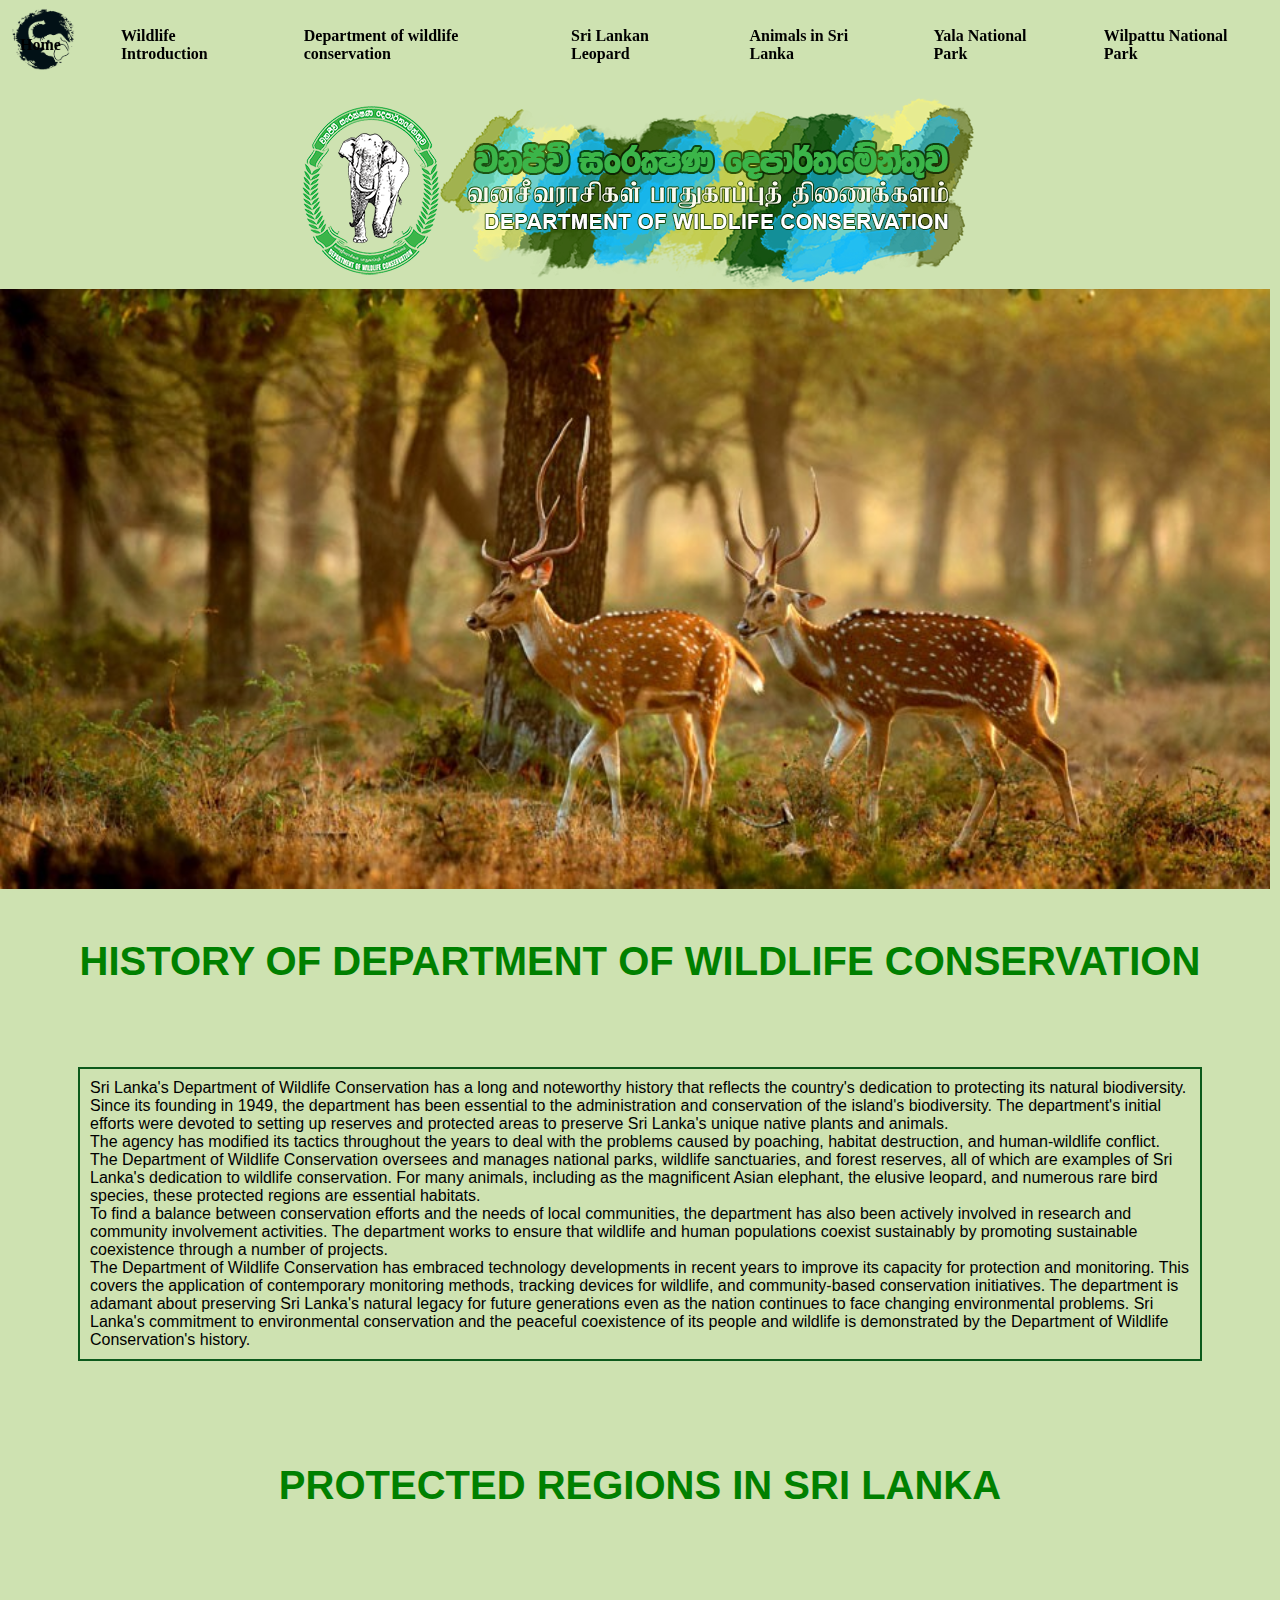
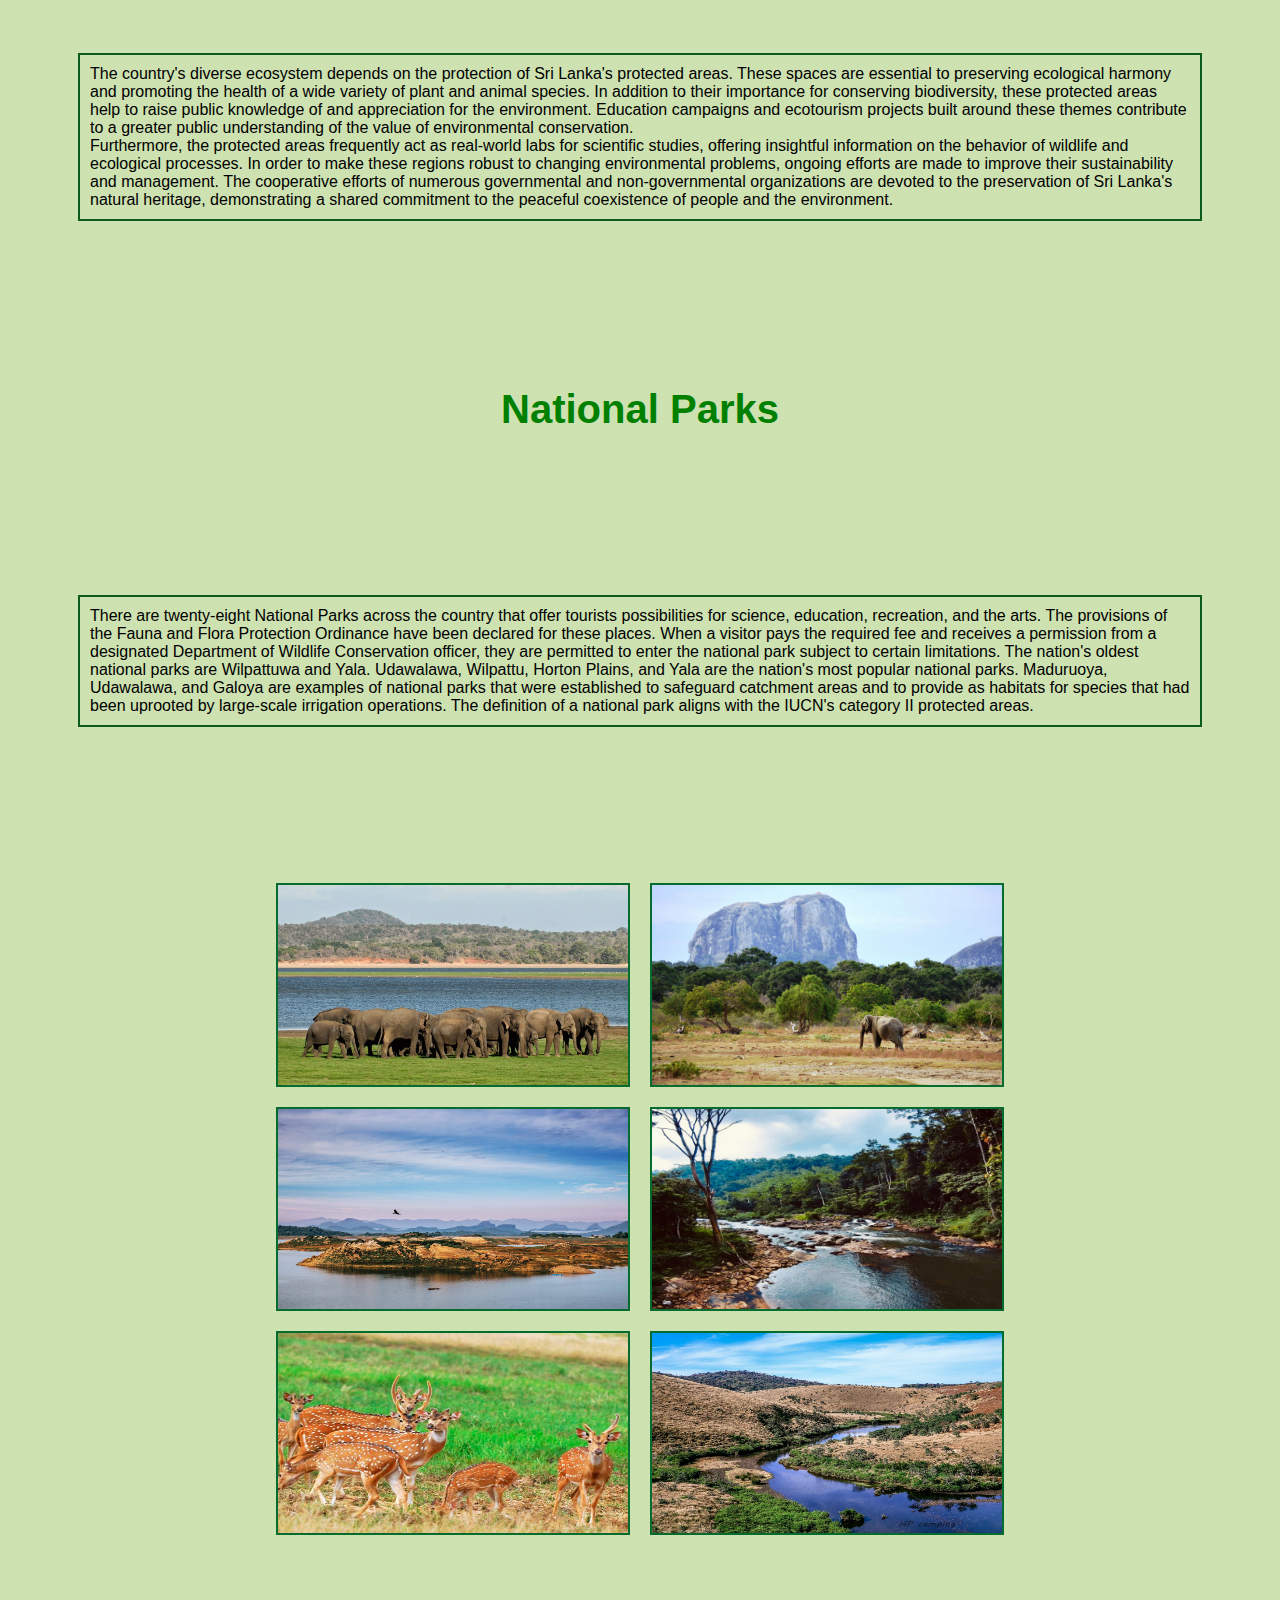
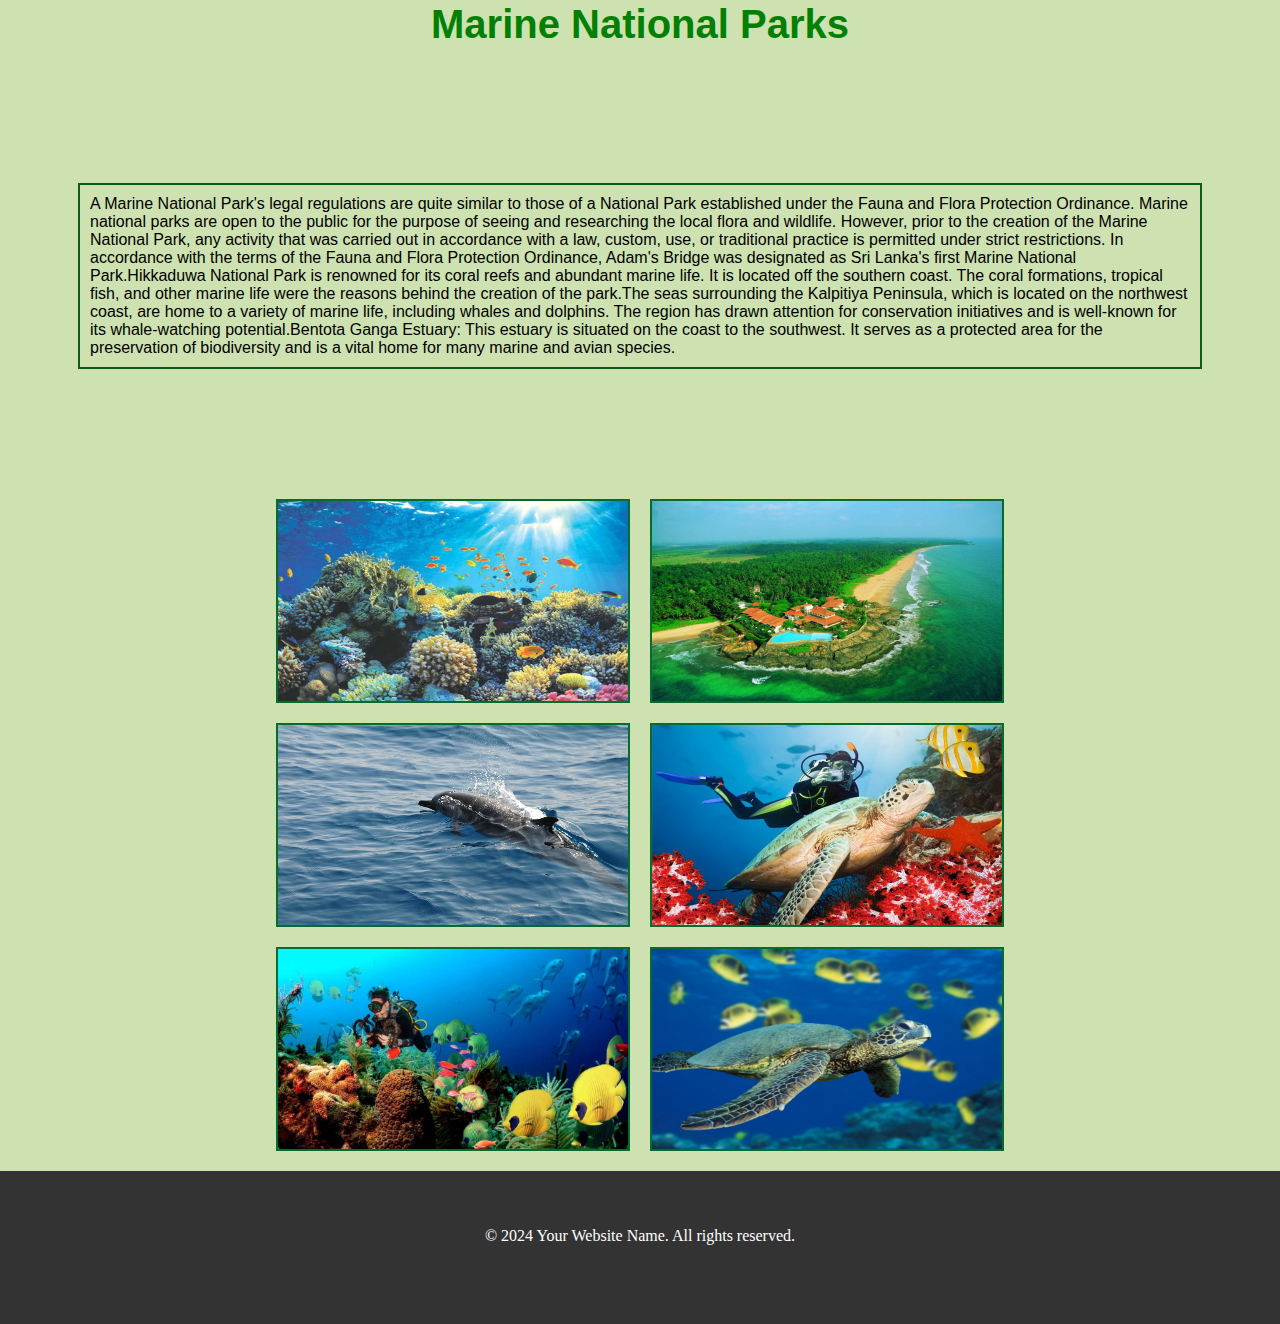
==== department of wildlife conservation.html @ fb52d5b1 "first commit" ====
<!DOCTYPE html>
<html>
    
        <head>
            <meta charset="UTF-8">
            <meta name="viewport" content="width=device-width, initial-scale=0.1">
            <link rel="stylesheet" href="style.css">
            <title>Department of wildlife conservation</title>
        </head>
        <header>
           <div class="logo">
            <img src="images/Srilanka logo.png.png" alt="Logo">
          
           </div>
           <nav>
            <ul>
                <li><a href="#">Home</a></li>
                <li><a href="#">Wildlife Introduction</a></li>
                <li><a href="#">Department of wildlife conservation</a> </a></li>
                <li><a href="#">Sri Lankan Leopard</a></li>
                <li><a href="#">Animals in Sri Lanka</a></li>
                <li><a href="#">Yala National Park</a></li>
                <li><a href="#">Wilpattu National Park</a></li>
            </ul>
           </nav>
        </header>
        <div  class="logo-3">
         <img src="images/cropped-Web-Banner-Quarter-Size.png" class="page3-img">
        </div>

        <img src="images/Wild-Life.jpg" class="main-image-page3">

        <body>
            <h1 class="heading-center-pg3">HISTORY OF DEPARTMENT OF WILDLIFE CONSERVATION</h1>

            <div class="center-container">
                
                <p class="bordered-paragraph">
                    Sri Lanka's Department of Wildlife Conservation has a long and noteworthy history that reflects the country's dedication to protecting its natural biodiversity. Since its founding in 1949, the department has been essential to the administration and conservation of the island's biodiversity. The department's initial efforts were devoted to setting up reserves and protected areas to preserve Sri Lanka's unique native plants and animals.<br>
        
                    The agency has modified its tactics throughout the years to deal with the problems caused by poaching, habitat destruction, and human-wildlife conflict. The Department of Wildlife Conservation oversees and manages national parks, wildlife sanctuaries, and forest reserves, all of which are examples of Sri Lanka's dedication to wildlife conservation. For many animals, including as the magnificent Asian elephant, the elusive leopard, and numerous rare bird species, these protected regions are essential habitats.<br>
        
                    To find a balance between conservation efforts and the needs of local communities, the department has also been actively involved in research and community involvement activities. The department works to ensure that wildlife and human populations coexist sustainably by promoting sustainable coexistence through a number of projects.<br>
        
                    The Department of Wildlife Conservation has embraced technology developments in recent years to improve its capacity for protection and monitoring. This covers the application of contemporary monitoring methods, tracking devices for wildlife, and community-based conservation initiatives. The department is adamant about preserving Sri Lanka's natural legacy for future generations even as the nation continues to face changing environmental problems. Sri Lanka's commitment to environmental conservation and the peaceful coexistence of its people and wildlife is demonstrated by the Department of Wildlife Conservation's history.<br>
                </p>
            </div>
            <h1 class="heading-center-pg3">PROTECTED REGIONS IN SRI LANKA</h1>
            <div class="center-container">
                
                <p class="bordered-paragraph">
                    The country's diverse ecosystem depends on the protection of Sri Lanka's protected areas. These spaces are essential to preserving ecological harmony and promoting the health of a wide variety of plant and animal species. In addition to their importance for conserving biodiversity, these protected areas help to raise public knowledge of and appreciation for the environment. Education campaigns and ecotourism projects built around these themes contribute to a greater public understanding of the value of environmental conservation.<br>
                    Furthermore, the protected areas frequently act as real-world labs for scientific studies, offering insightful information on the behavior of wildlife and ecological processes. In order to make these regions robust to changing environmental problems, ongoing efforts are made to improve their sustainability and management. The cooperative efforts of numerous governmental and non-governmental organizations are devoted to the preservation of Sri Lanka's natural heritage, demonstrating a shared commitment to the peaceful coexistence of people and the environment.<br>
                </p>
            </div>
            <h1 class="heading-center-pg3">National Parks</h1>
            <div class="center-container">
                <p class="bordered-paragraph">There are twenty-eight National Parks across the country that offer tourists possibilities for science, education, recreation, and the arts. The provisions of the Fauna and Flora Protection Ordinance have been declared for these places. When a visitor pays the required fee and receives a permission from a designated Department of Wildlife Conservation officer, they are permitted to enter the national park subject to certain limitations. The nation's oldest national parks are Wilpattuwa and Yala. Udawalawa, Wilpattu, Horton Plains, and Yala are the nation's most popular national parks. Maduruoya, Udawalawa, and Galoya are examples of national parks that were established to safeguard catchment areas and to provide as habitats for species that had been uprooted by large-scale irrigation operations. The definition of a national park aligns with the IUCN's category II protected areas. </p>
            </div>
            <div class="image-container-pg3">
                <img src="images/Minneriya-National-Park-4-e1592265441386.jpg" class="protected-image">
                <img src="images/yala.jpg" class="protected-image">
                <img src="images/GalOya_EliseHassey_0218.jpg" class="protected-image">
                <img src="images/sinharaja_pg3.jpg" class="protected-image">
                <img src="images/minneriyandkadudulla.jpg" class="protected-image">
                <img src="images/camp-site-01-at-day-time.jpg" class="protected-image">
            </div>
            <h1 class="heading-center-pg3">Marine National Parks</h1>
            <div class="center-container">
                <p class="bordered-paragraph">A Marine National Park's legal regulations are quite similar to those of a National Park established under the Fauna and Flora Protection Ordinance. Marine national parks are open to the public for the purpose of seeing and researching the local flora and wildlife. However, prior to the creation of the Marine National Park, any activity that was carried out in accordance with a law, custom, use, or traditional practice is permitted under strict restrictions. In accordance with the terms of the Fauna and Flora Protection Ordinance, Adam's Bridge was designated as Sri Lanka's first Marine National Park.Hikkaduwa National Park is renowned for its coral reefs and abundant marine life. It is located off the southern coast. The coral formations, tropical fish, and other marine life were the reasons behind the creation of the park.The seas surrounding the Kalpitiya Peninsula, which is located on the northwest coast, are home to a variety of marine life, including whales and dolphins. The region has drawn attention for conservation initiatives and is well-known for its whale-watching potential.Bentota Ganga Estuary: This estuary is situated on the coast to the southwest. It serves as a protected area for the preservation of biodiversity and is a vital home for many marine and avian species.</p>
            </div>
            <div class="image-container-pg3">
                <img src="images/Hikkaduwa-Coral-Reef.jpg" class="protected-image">
                <img src="images/bentota-01.jpg" class="protected-image">
                <img src="images/kalpitiya.jpg" class="protected-image">
                <img src="images/snorkeling-locations-in-sri-lanka.jpg" class="protected-image">
                <img src="images/hikkaduwa-marine-national-park-sri-lanka-5-1.jpg" class="protected-image">
                <img src="images/Turtle-Cover-e1457058909249.jpg" class="protected-image">
            </div>

        </body>
        <footer>
            <div class="footer-container">
              <p>&copy; 2024 Your Website Name. All rights reserved.</p>
              <div class="social-icons">
                <a href="https://web.facebook.com/?_rdc=1&_rdr" target="_blank"><i class="fab fa-facebook"></i></a>
                <a href="https://twitter.com" target="_blank"><i class="fab fa-twitter"></i></a>
                <a href="https://www.instagram.com" target="_blank"><i class="fab fa-instagram"></i></a>
              </div>
            </div>
        </footer>
</html>
---- style.css ----
body, html{
    margin: 0%;
    padding: 0%;
    background-color: rgb(206, 226, 177);
   
   
}

.logo img {
    max-width: 7%;
    height: auto;
}

nav{
    width: 100%;
    overflow: auto;
    background-color: antiquewhite;

}
nav ul {
    list-style-type: none;
    margin: 0;
    padding: 0;
    display: flex;
    width: 100%;
    list-style: none;
    justify-content: flex-end;
    align-items: center;
    top: 0;
    position: fixed;
}

nav li {
    margin-right: 20px;
    height: 50px;
    float: left;
    padding: 20px;
}

nav a {
    text-decoration: none;
    color: black;
    font-weight: bold;
    height: 100%;
    align-items: center;
    display: flex;
    
}

li a:hover {
    background-color: antiquewhite;
}

.main-image {
    max-width: 100%;
    height: 780px;
    
}

.introduction {
    font-family: 'Franklin Gothic Medium', 'Arial Narrow', Arial, sans-serif;
    font-size: larger;
   
}
.container {
    display: flex;
    max-width: 100%;
    margin: 10;
    padding-inline: 2px;
    justify-content: space-between;
    text-align: center;

}
.bullet-list{
    text-align: center;
    padding: 0;
    list-style-type: disc;

}
.bullet-list li {
    margin: 5px 0;
    padding-left: 1px;
}
iframe{
    display: block;
    margin: 20px auto;
}
.image-container1{
    display: flex;
    justify-content: space-between;
    align-items: center;
    padding: 10px;
}
.image-container1 img{
    width: 370px;
    height: 300px;
}
.pinnawala-heading{
    position: absolute;
    top: 250%;
    
    transform: translate(-50%, -50%);
    color: white;
    font-size: 80px;
    font-weight: bolder;
    text-shadow: 2px 2px 4px rgba(0, 0, 0, 0, 0.7);
    font-family: 'Franklin Gothic Medium', 'Arial Narrow', Arial, sans-serif;
    margin-top: 180%;
    margin-left: 60%;
}
.pinnawala-img{
    width: 100%;
    height: 70%;
}
.hikkaduwa-heading{
    position: absolute;
    top: 250%;
    left: 50%;
    transform: translate(-50%, -50%);
    color: white;
    font-size: 80px;
    font-weight: bolder;
    text-shadow: 2px 2px 4px rgba(0, 0, 0, 0, 0.7);
    font-family: 'Franklin Gothic Medium', 'Arial Narrow', Arial, sans-serif;
    margin-top: 270%;
}
.Hikkaduwa-img{
    width: 100%;  
    height: 70%;
}

.text {
    flex: 1;
    padding: 10px;
    box-sizing: border-box;
    font-family: 'Lucida Sans', 'Lucida Sans Regular', 'Lucida Grande', 'Lucida Sans Unicode', Geneva, Verdana, sans-serif
}
   
h1 {
    text-align: center;
    font-family: 'Times New Roman', Times, serif;
}

.heading-center1 {
    text-align: center;
    color: #0dd42b;
    font-size: 55px;
}
.heading-center2 {
    text-align: center;
    font-family: 'Franklin Gothic Medium', 'Arial Narrow', Arial, sans-serif;
    color: green;
    font-size: 40px;
    
}
.heading-center3 {
    text-align: center;
}
.main-image-page2 {
    width: 1270px;
    height: 630;
}

.flex2 {
    display: flex;
    justify-content: space-evenly;
    
}
.flex-pg2 {
    flex: 1;
    padding: 20px;
    width: 50%;
    text-align: left;
    margin-left: 10px;
    margin-top: 30px;
}
.flex-img2 {
    flex: 1;
    text-align: right;
   
}
.flex-img2 img{
    max-width: 200%;
    height: 100%;
}
.para-1 {
    margin-left: 10%;
    margin-right: 10%;
    font-family: 'Lucida Sans', 'Lucida Sans Regular', 'Lucida Grande', 'Lucida Sans Unicode', Geneva, Verdana, sans-serif;
}
.flex3 {
    display: flex;
    justify-content: space-evenly;
    
}
.flex-pg3{
    display: flex;
    width: 70%;
    text-align: left;
    margin-right: 10px;
    margin-top: 65px;

}
.flex-img3{
    display: flex;
    justify-content: right;
    margin-left: 60px;
}

.udawalawe-heading{
    position: absolute;
    top: 50%;
    left: 50%;
    transform: translate(-50%, -50%);
    color: white;
    font-size: 80px;
    font-weight: bolder;
    text-shadow: 2px 2px 4px rgba(0, 0, 0, 0, 0.7);
    font-family: 'Franklin Gothic Medium', 'Arial Narrow', Arial, sans-serif;
}
.sinharaja-heading{
    position: absolute;
    top: 50%;
    left: 50%;
    transform: translate(-50%, -50%);
    color: white;
    font-size: 80px;
    font-weight: bolder;
    text-shadow: 2px 2px 4px rgba(0, 0, 0, 0, 0.7);
    font-family: 'Franklin Gothic Medium', 'Arial Narrow', Arial, sans-serif;
    margin-top: 2300px;

}
.main-image-page2S{
    width: 1270px;
    height: 600px;
}



.table-pg2 {
    border-collapse: collapse;
    width: 80%; 
    margin: 20px auto; 
}

.table-pg2 caption {
    font-size: 40px;
    font-weight: bold;
    margin-bottom: 10px;
    color: green;
}

.table-pg2 th, .table-pg2 td {
    border: 3px solid greenyellow; 
    padding: 10px;
}

.table-pg2 .table-img {
    width: 100%; 
    display: block;
    margin: 0 auto; 
}

.logo-3{
    display: flex;
    justify-content: center;
    align-items: center;
    
}

.page3-img{
    display: block;
    max-width: 100%;
    max-height: 100%;
}

.main-image-page3{
    width: 1270px;
    height: 600px;
}

.center-container {
    display: flex;
    justify-content: center;
    align-items: center;
    height: 45vh;
}
.heading-center-pg3{
    text-align: center;
    font-family: 'Franklin Gothic Medium', 'Arial Narrow', Arial, sans-serif;
    color: green;
    font-size: 40px;
    padding-top: 20px;
}

.bordered-paragraph {
    border: 2px solid #0c5a1c; 
    padding: 10px;
    max-width: 1100px; 
    font-family: 'Lucida Sans', 'Lucida Sans Regular', 'Lucida Grande', 'Lucida Sans Unicode', Geneva, Verdana, sans-serif;
}

.image-container-pg3 {
    display: flex;
    flex-wrap: wrap;
    justify-content: center; 
    margin: 20px auto 0; 
    max-width: 800px; 
    
}
.protected-image{
    width: 350px;
    height: 200px; 
    border: 2px solid #066b2e;
    margin-right: 10px;
    margin-left: 10px;
    margin-bottom: 20px;
}

.video-container {
    width: 100%;
    max-width: 1100px;
    
}

video {
    width: 110%;
    height: auto;
    display: block;
}

.heading-center-pg4{
    text-align: center;
    font-family: 'Franklin Gothic Medium', 'Arial Narrow', Arial, sans-serif;
    color: rgba(7, 99, 7, 0.413);
    font-size: 60px;
    
}


.footer-container {
    width: 80%;
    margin: 0 auto;
    padding: 20px;
  }
  
  footer {
    background-color: #333;
    color: #fff;
    text-align: center;
    padding: 20px 0;
    width: 100%;
    position: absolute;
  }
  
  .social-icons {
    margin-top: 10px;
  }
  
  .social-icons a {
    color: #fff;
    margin: 0 10px;
    font-size: 20px;
    text-decoration: none;
  }


.leopards-heading{
    position: absolute;
    top: 50%;
    left: 50%;
    transform: translate(-50%, -50%);
    color: white;
    font-size: 80px;
    font-weight: bolder;
    text-shadow: 2px 2px 4px rgba(0, 0, 0, 0, 0.7);
    font-family: 'Franklin Gothic Medium', 'Arial Narrow', Arial, sans-serif;
}

.page4-heading {
    text-align: center;
    font-family: 'Franklin Gothic Medium', 'Arial Narrow', Arial, sans-serif;
    color: rgba(7, 99, 7, 0.413);
    font-size: 60px;
}
  
.leopard-heading{
    position: absolute;
    top: 530%;
    left: 45%;
    transform: translate(-50%, -50%);
    color: white;
    font-size: 80px;
    font-weight: bolder;
    text-shadow: 2px 2px 4px rgba(0, 0, 0, 0, 0.7);
    font-family: 'Franklin Gothic Medium', 'Arial Narrow', Arial, sans-serif;
}
.leopard-heading2{
    position: absolute;
    top: 750%;
    left: 45%;
    transform: translate(-50%, -50%);
    color: white;
    font-size: 80px;
    font-weight: bolder;
    text-shadow: 2px 2px 4px rgba(0, 0, 0, 0, 0.7);
    font-family: 'Franklin Gothic Medium', 'Arial Narrow', Arial, sans-serif;
}
.endemic-heading{
    position: absolute;
    top: 50%;
    left: 45%;
    transform: translate(-50%, -50%);
    color: white;
    font-size: 80px;
    font-weight: bolder;
    text-shadow: 2px 2px 4px rgba(0, 0, 0, 0, 0.7);
    font-family: 'Franklin Gothic Medium', 'Arial Narrow', Arial, sans-serif;
}
.main-image-page5{
    width: 1270px;
    height: 630;

}

.table-butterfly {
    border-collapse: collapse;
    width: 80%;
    margin: auto; 
}

.table-butterfly th, .table-butterfly td {
    border: 1px solid #2fb243;
    padding: 8px;
    text-align: left; 
}

.table-img1 {
    max-width: 100px; 
    height: auto; 
    display: block; 
    margin: auto; 
}
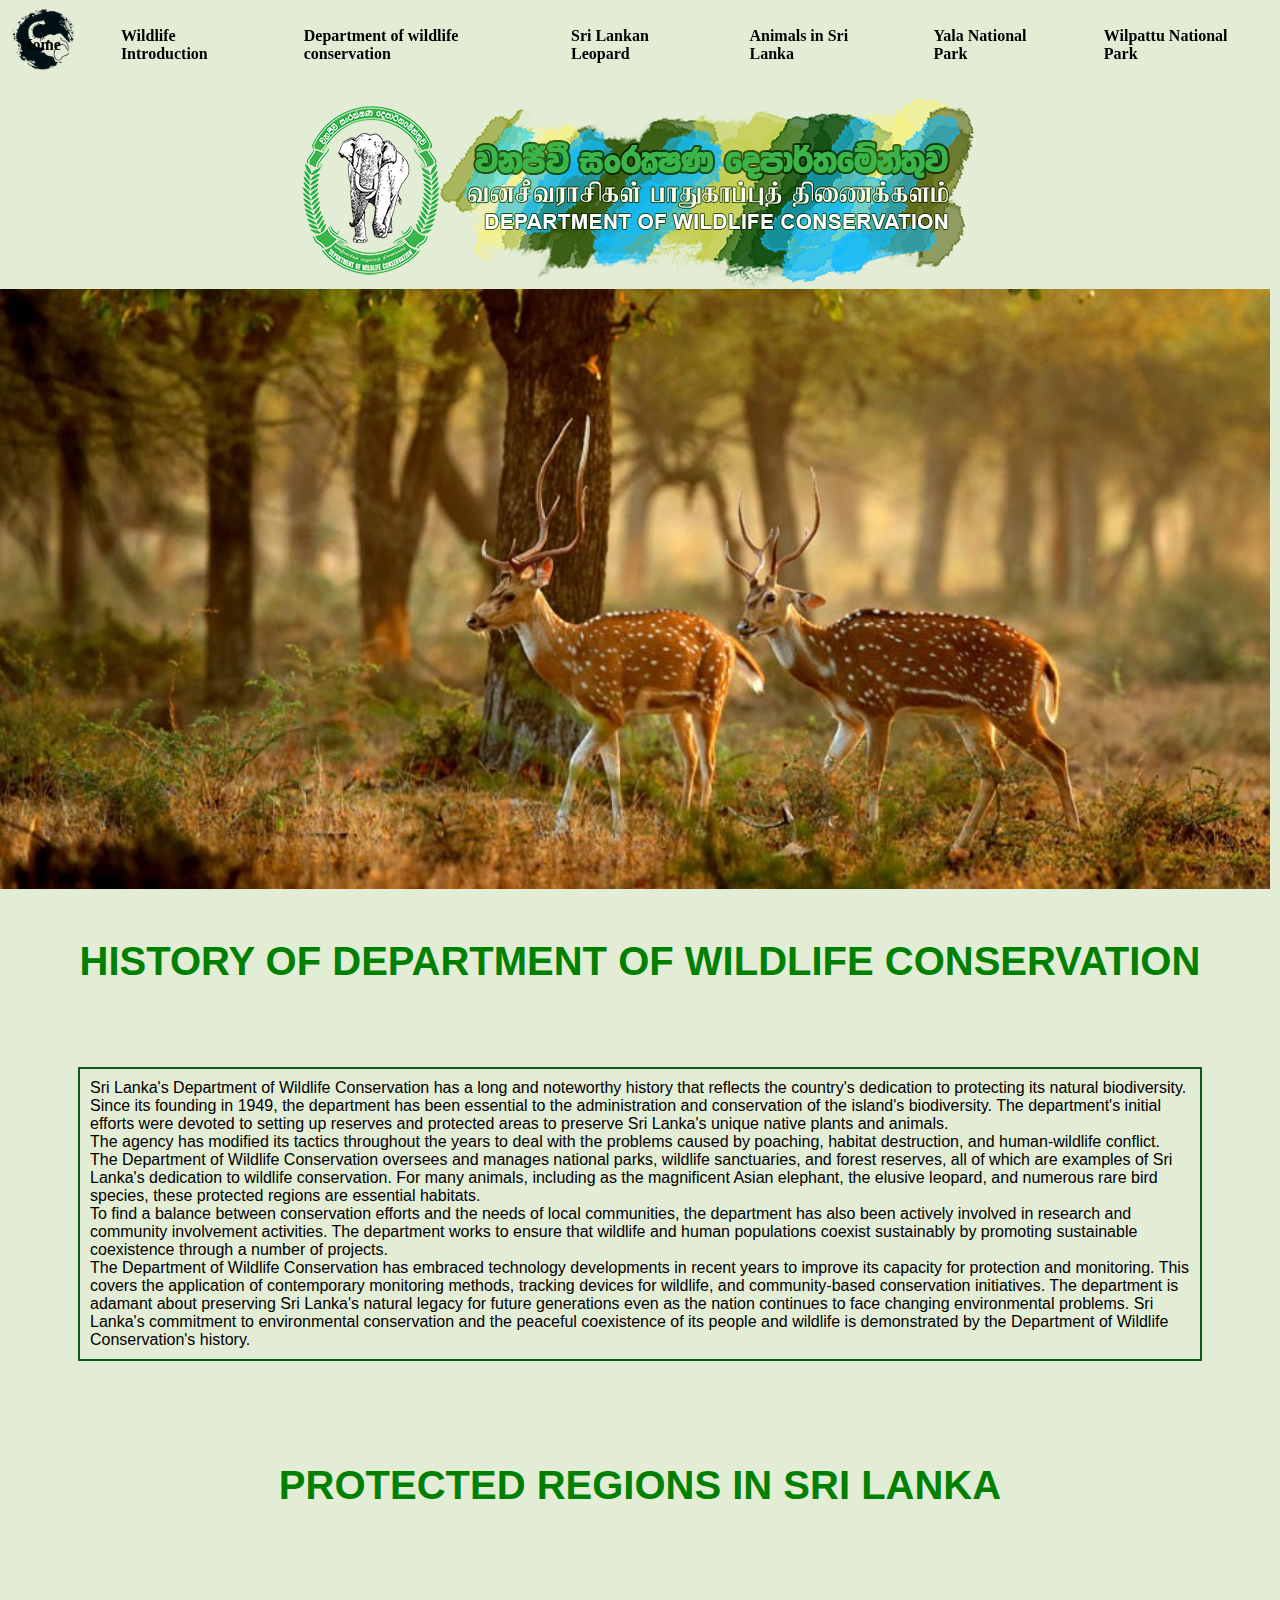
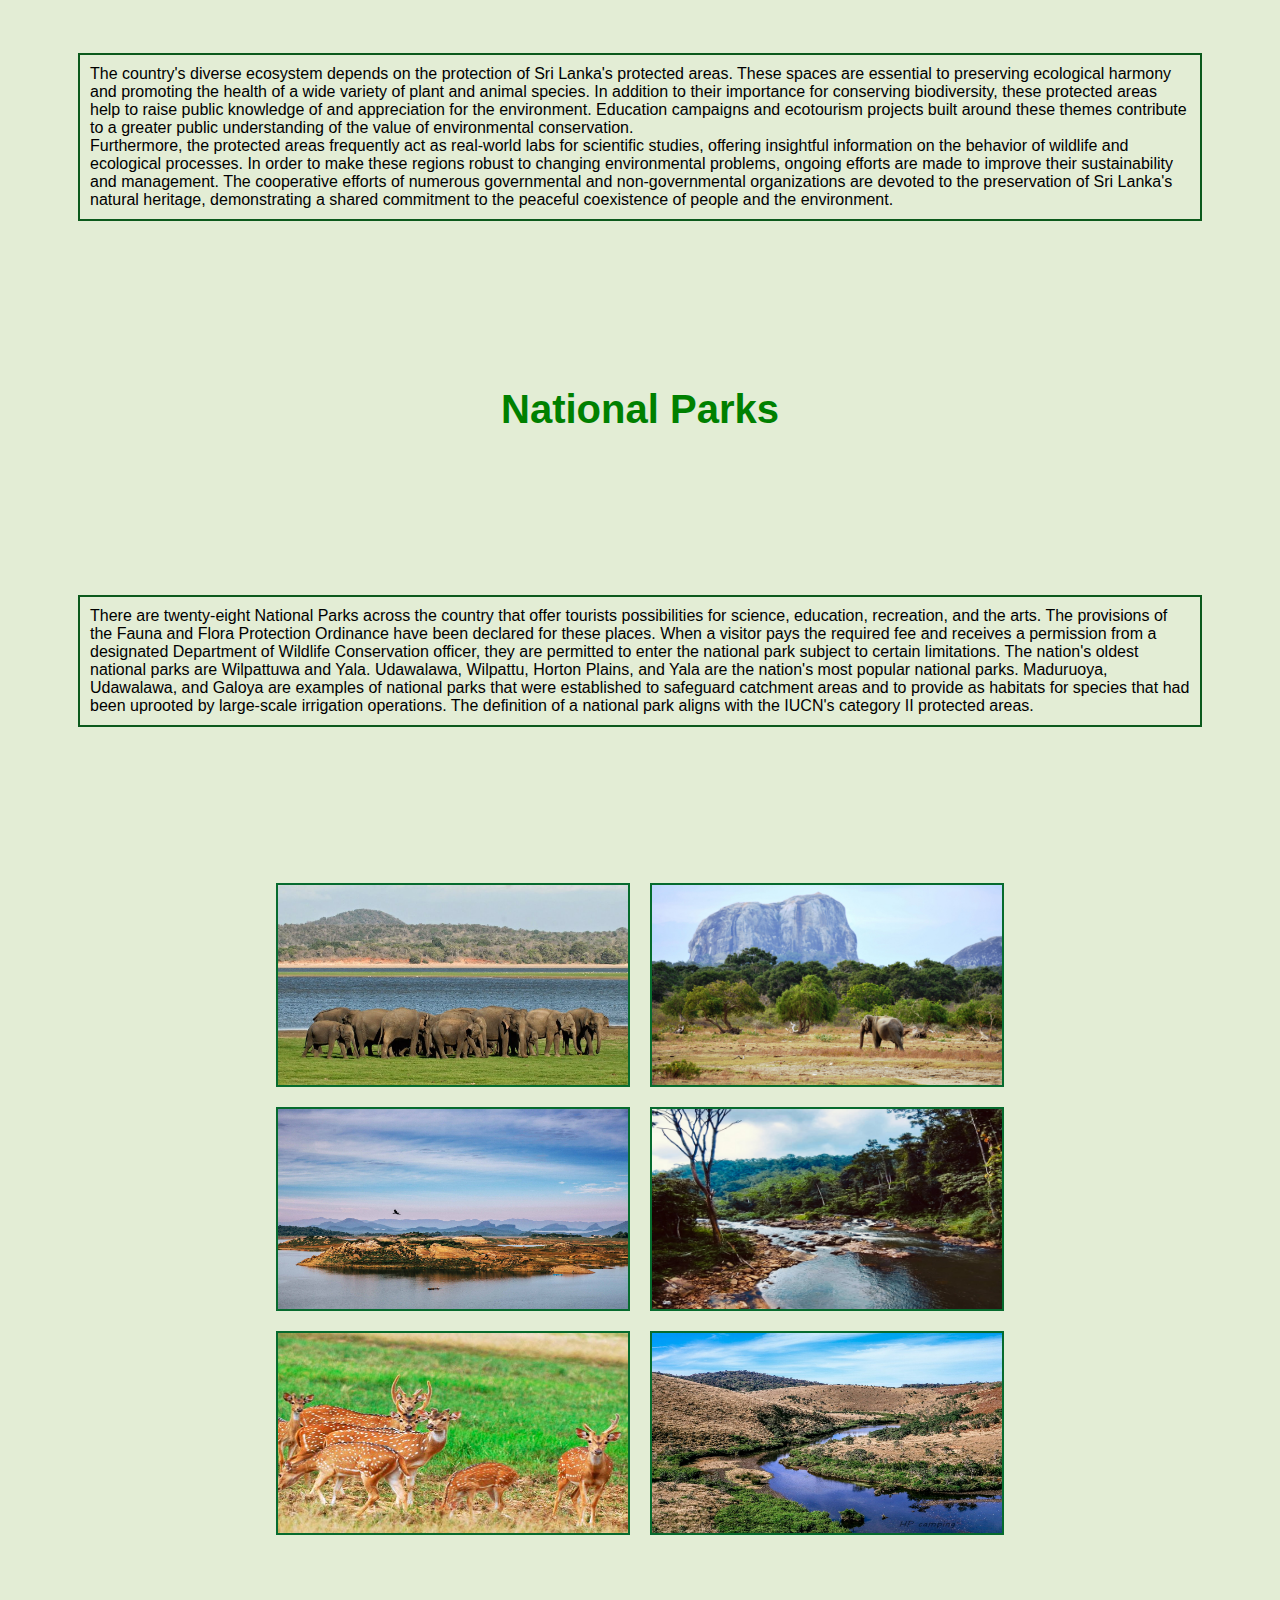
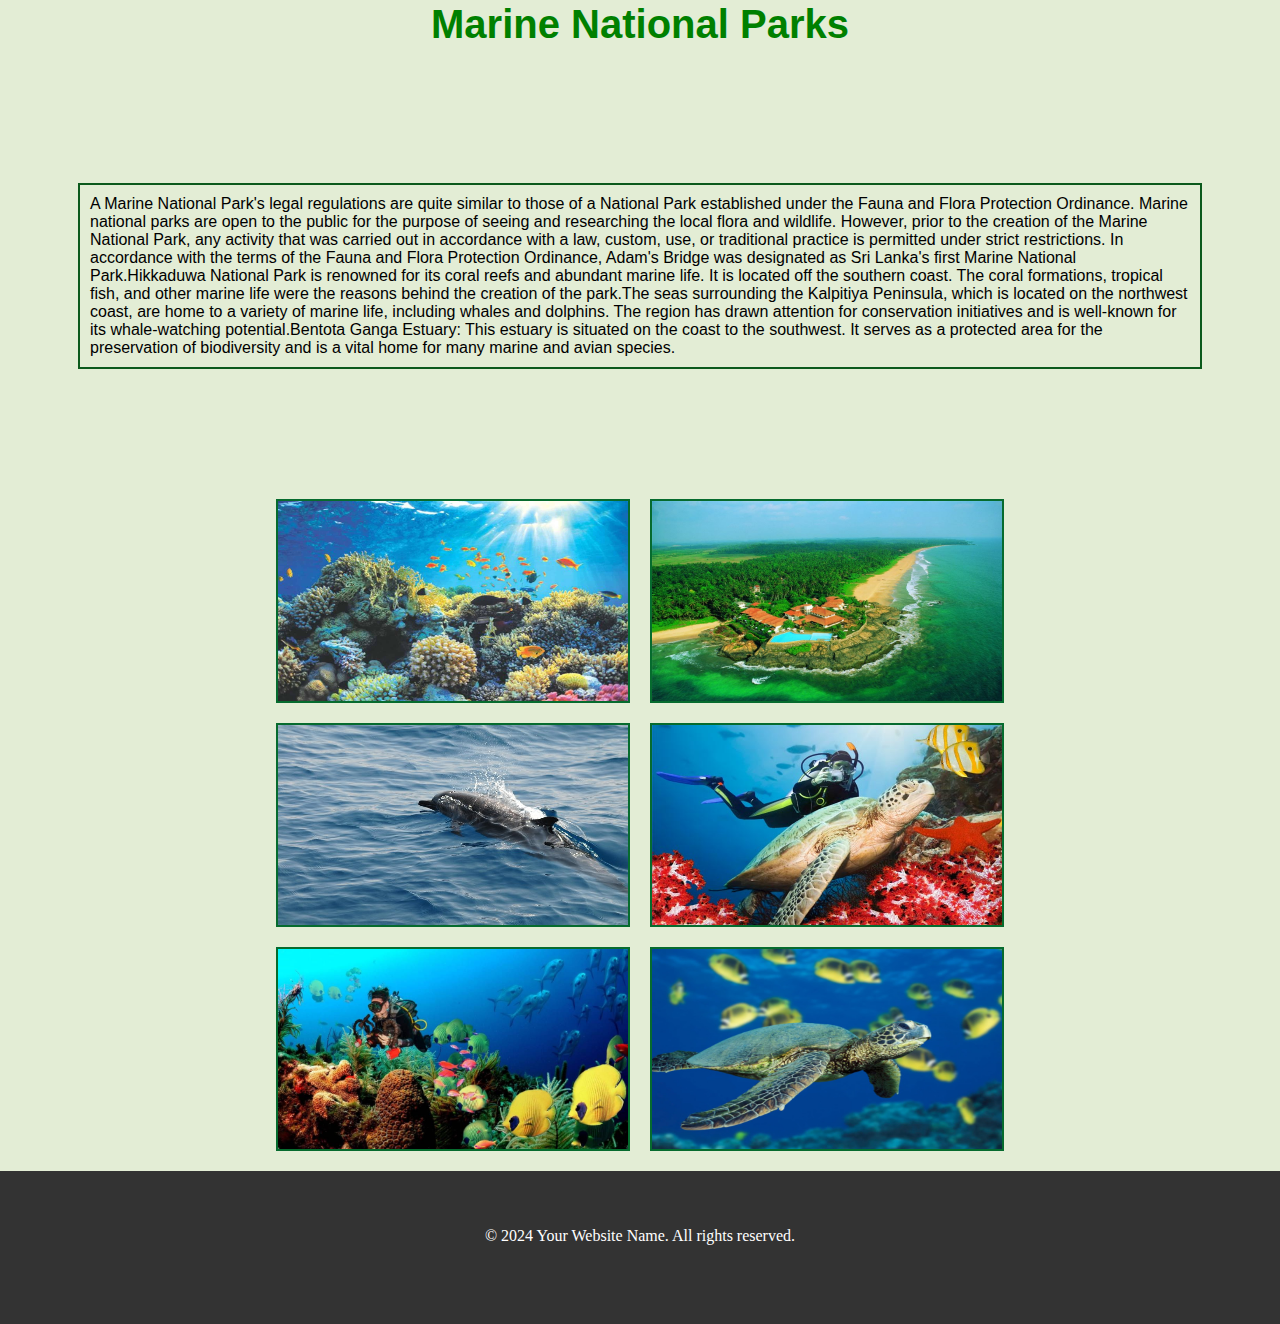
==== commit 5ce5219b: "footer reference" ====
--- a/department of wildlife conservation.html
+++ b/department of wildlife conservation.html
@@ -14,13 +14,13 @@
            </div>
            <nav>
             <ul>
-                <li><a href="#">Home</a></li>
-                <li><a href="#">Wildlife Introduction</a></li>
-                <li><a href="#">Department of wildlife conservation</a> </a></li>
-                <li><a href="#">Sri Lankan Leopard</a></li>
-                <li><a href="#">Animals in Sri Lanka</a></li>
-                <li><a href="#">Yala National Park</a></li>
-                <li><a href="#">Wilpattu National Park</a></li>
+                <li><a href="index.html">Home</a></li>
+                <li><a href="wildlife introduction.html">Wildlife Introduction</a></li>
+                <li><a href="department of wildlife conservation.html">Department of wildlife conservation</a> </a></li>
+                <li><a href="leopards.html">Sri Lankan Leopard</a></li>
+                <li><a href="endemic.html">Animals in Sri Lanka</a></li>
+                <li><a href="yala.html">Yala National Park</a></li>
+                <li><a href="wilpattu.html">Wilpattu National Park</a></li>
             </ul>
            </nav>
         </header>
@@ -88,6 +88,16 @@
                 <a href="https://www.instagram.com" target="_blank"><i class="fab fa-instagram"></i></a>
               </div>
             </div>
+
+            <!---Main image= scenic-engine (2019). Sri Lanka Wildlife Holidays. [online] Available at: https://scenicventures.com/our-featured-tours/sri-lanka-wildlife-holidays/ [Accessed 16 Jan. 2024].
+
+content taken from = Anon, (n.d.). Department of Wildlife Conservation – We Protect Future! [online] Available at: https://www.dwc.gov.lk/. 
+
+Yala picture = www.mrandmrssmith.com. (n.d.). Luxury holidays in Yala National Park | Mr & Mrs Smith. [online] Available at: https://www.mrandmrssmith.com/destinations/galle/yala-national-park.
+
+admin (2018). Everything You Need To Know About Yala National Park. [online] International traveller magazine. Available at: https://internationaltraveller.com/asia/sri-lanka/everything-you-need-to-know-about-yala-national-park/ [Accessed 16 Jan. 2024].
+
+---->
         </footer>
 </html>
 
--- a/style.css
+++ b/style.css
@@ -1,7 +1,7 @@
 body, html{
     margin: 0%;
     padding: 0%;
-    background-color: rgb(206, 226, 177);
+    background-color: rgb(227, 237, 213);
    
    
 }
